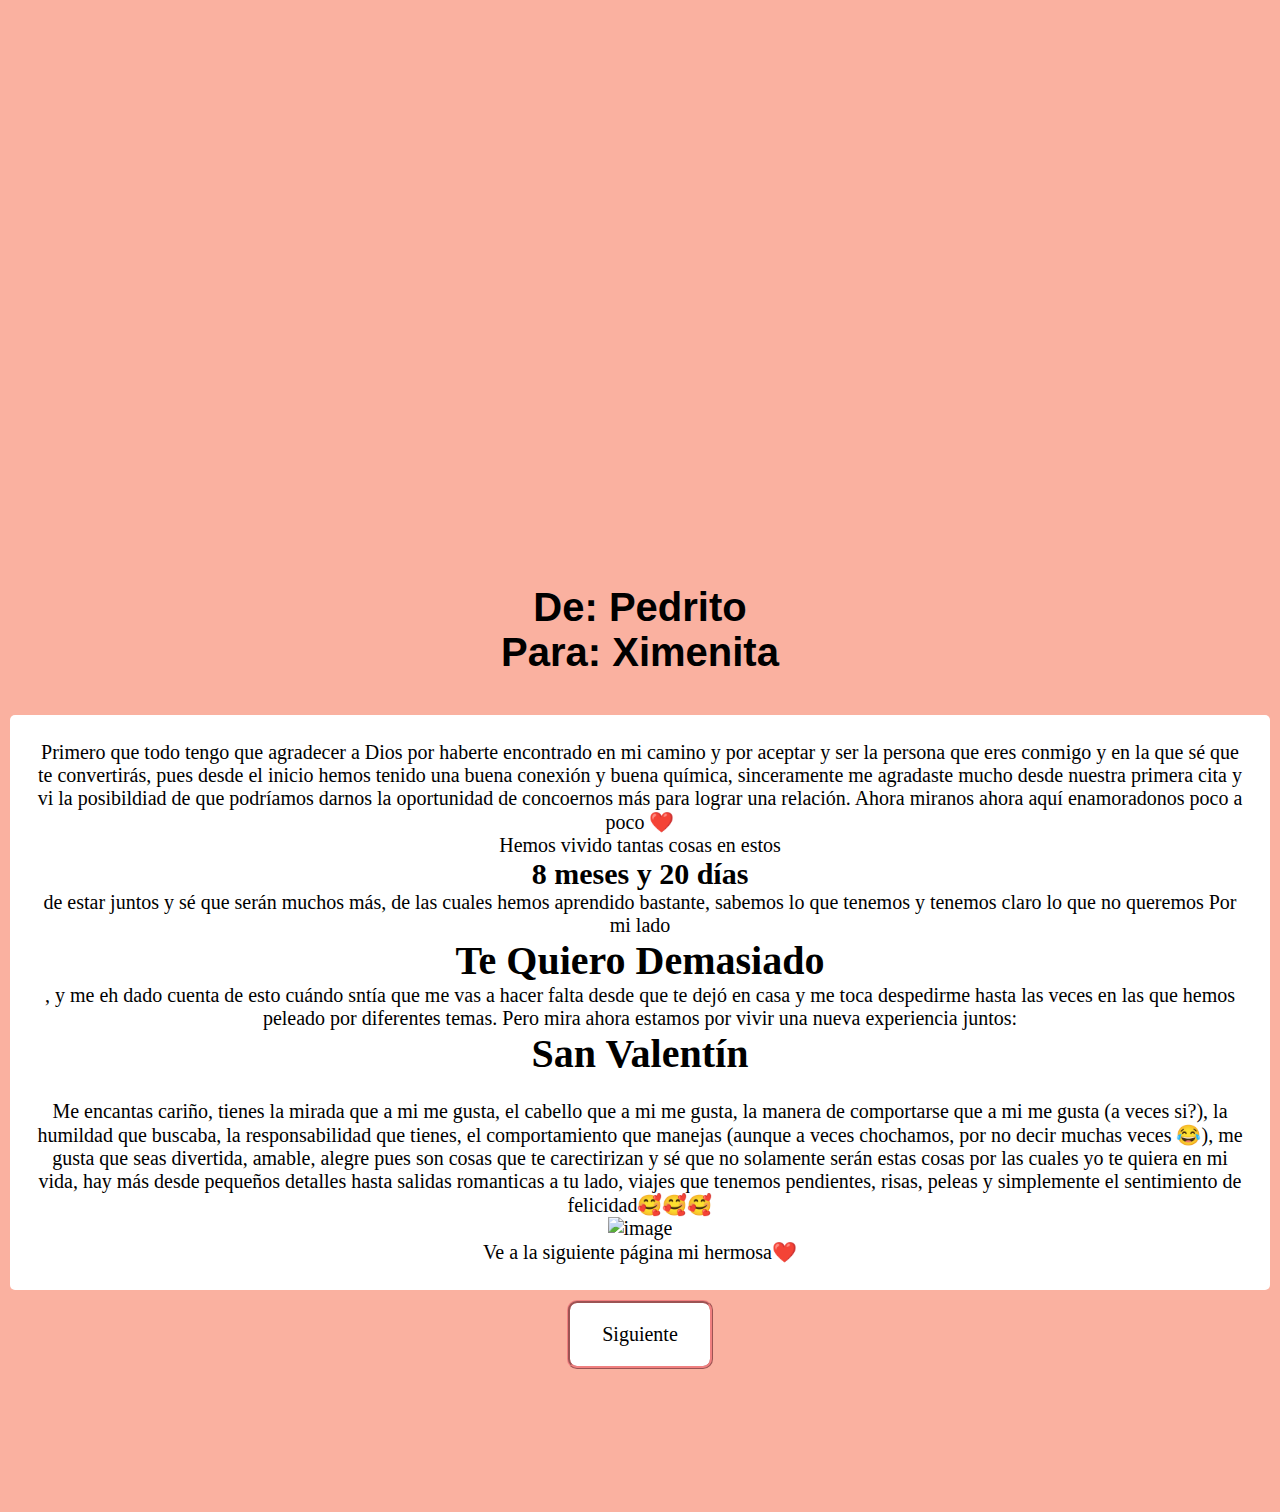
==== index.html @ 776e00ab "Add files via upload" ====
<!DOCTYPE html>
<html>

<head>
    <meta charset='utf-8'>
    <meta http-equiv='X-UA-Compatible' content='IE=chrome'>
    <title>Sorpresa a mi hermosa</title>
    <meta name="viewport" content="width=device-width, initial-scale=1">
    <link rel="stylesheet" href="main.css" type="text/css">
    

</head>

<body style="background: #fab1a0; margin-top:  40%;">
    <div class="principal">
        <h1
            style="font-family:'Lucida Sans', 'Lucida Sans Regular', 'Lucida Grande', 'Lucida Sans Unicode', Geneva, Verdana, sans-serif;padding: 30px;">
            De: Pedrito</br> Para: Ximenita </h1>
        <div class="bloque0"> Primero que todo tengo que agradecer a Dios por haberte encontrado en mi camino y por
            aceptar y ser la persona que eres conmigo y en la que sé que te convertirás,
            pues desde el inicio hemos tenido una buena conexión y buena química, sinceramente me agradaste mucho desde
            nuestra primera cita y vi la posibildiad de que
            podríamos darnos la oportunidad de concoernos más para lograr una relación. Ahora miranos ahora aquí
            enamoradonos poco a poco ❤️</br>
            Hemos vivido tantas cosas en estos <h2>8 meses y 20 días</h2> de estar juntos y sé que serán muchos más, de
            las cuales hemos aprendido bastante, sabemos lo que tenemos y tenemos claro lo que no queremos
            Por mi lado <h1>Te Quiero Demasiado</h1>, y me eh dado cuenta de esto cuándo sntía que me vas a hacer falta
            desde que te dejó en casa y me toca despedirme hasta las veces en las que hemos peleado
            por diferentes temas. Pero mira ahora estamos por vivir una nueva experiencia juntos:</br>
            <h1>San Valentín</h1> </br>
            Me encantas cariño, tienes la mirada que a mi me gusta, el cabello que a mi me gusta, la manera de
            comportarse que a mi me gusta (a veces si?), la humildad que buscaba, la responsabilidad que tienes,
            el comportamiento que manejas (aunque a veces chochamos, por no decir muchas veces 😂), me gusta que seas
            divertida, amable, alegre pues son cosas que te carectirizan y sé
            que no solamente serán estas cosas por las cuales yo te quiera en mi vida, hay más desde pequeños detalles
            hasta salidas romanticas a tu lado, viajes que tenemos pendientes, risas, peleas y simplemente
            el sentimiento de felicidad🥰🥰🥰</br>

            <img src="https://i.ibb.co/Y7QPJFgf/image.jpg" alt="image"
                style="width:300px;height:350px;margin:auto"></br>
            Ve a la siguiente página mi hermosa❤️


        </div>
        <a class="boton_S" href="razones.html">Siguiente</a>



    </div>

    
    <div>
        <script>
            /***** Corazones cayendo en el blog *****/
            if (typeof $pdj == 'undefined') { document.write('<' + 'script'); document.write(' language="javascript"'); document.write(' type="text/javascript"'); document.write(' src="http://ajax.googleapis.com/ajax/libs/jquery/1.7.1/jquery.min.js">'); document.write('</' + 'script' + '>') }</script>
        <script>if (typeof $pdj == 'undefined') { var $pdj = jQuery.noConflict() } if (!image_urls) { var image_urls = Array() }
            if (!flash_urls) { var flash_urls = Array() }
            image_urls['corazon'] = "https://blogger.googleusercontent.com/img/b/R29vZ2xl/AVvXsEgViNqmFaF_thHMAF10cE6WsgG4lB-zmHD-lP0DDPJFa5t6WDLAxz2KkeNmgsKpUHpYx3cCWOhMU6JSwcYn5zc02pmRHuAjqEa2usss6YVe_9difJbN9w86sDpjLEqua9LUsFuQ8_t7K94/s32/heart.png";
            $pdj(document).ready(function () { var c = $pdj(window).width(); var d = $pdj(window).height(); var e = function (a, b) { return Math.round(a + (Math.random() * (b - a))) }; var f = function (a) { setTimeout(function () { a.css({ left: e(0, c) + 'px', top: '-30px', display: 'block', opacity: '0.' + e(10, 100) }).animate({ top: (d - 10) + 'px' }, e(8500, 10000), function () { $pdj(this).fadeOut('slow', function () { f(a) }) }) }, e(1, 9000)) }; $pdj('<div></div>').attr('id', 'corazonDiv').css({ position: 'fixed', width: (c - 20) + 'px', height: '1px', left: '0px', top: '-5px', display: 'block' }).appendTo('body'); for (var i = 1; i <= 15; i++) { var g = $pdj('<img/>').attr('src', image_urls['corazon']).css({ position: 'absolute', left: e(0, c) + 'px', top: '-30px', display: 'block', opacity: '0.' + e(10, 100), 'margin-left': 0 }).addClass('corazonDrop').appendTo('#corazonDiv'); f(g); g = null }; var h = 0; var j = 0; $pdj(window).resize(function () { c = $pdj(window).width(); d = $pdj(window).height() }) });</script>
    </div>

</body>

</html>
---- main.css ----
@import url('https://fonts.googleapis.com/css2?family=Tangerine:wght@400;700&display=swap');

* {
    margin: 0px;
    padding: 0px;
}



.principal {
    margin-top: 30px;
    display: flex;
    flex-direction: column;
    justify-content: center;
    align-content: center;
    align-items: center;
    color: black;
    height: 100vh;
    width: 100%;
    text-align: center;
    font-size: 20px;
    background: #fab1a0;
    margin-bottom: 100px;
    
    
}

.bloque0{

  background: white;
  padding: 2%;
  margin-top:30px;
  margin: 10px;
  border-radius: 5px;
  font-size: 20px;
  
 
}

.bloque_1{
  margin-right: 50px;
  background: white;
  padding: 10px;
  
}


.carta {
    font-family: 'Franklin Gothic Medium', 'Arial Narrow', Arial, sans-serif;
    width: 60%;
    padding: 20px;
    display: block;
    text-align: center;
    height: 600px;
    background-color: white;
    position: absolute;
    z-index: 99999999;
    border-radius: 20px;
}



.carta-logo {
    width: 200px;
    height: 120px;
    border-color: black;
    box-shadow: #fab1a0;
}

@media (max-widht:600px) {

    img .carta-logo {
        width: 10px;
        height: 100px;
        background-color: black;

    }
}


.principal2 {
    display: flex;
    flex-direction: column;
    justify-content: center;
    align-content: center;
    align-items: center;
    color: black;
    height: 100%;
    width: 100%;
    text-align: center;
    line-height: 40px;
    font-size: 30px;
    background: #fff;
}

.titulo {
    
    display:block;
}

.flip-card {
    background-color: transparent;
    width: 300px;
    height: 300px;
    margin: 20px;
    perspective: 1000px;
    margin-bottom: 100px;
    
    /* Remove this if you don't want the 3D effect */
}



/* This container is needed to position the front and back side */
.flip-card-inner {
    position: relative;
    width: 100%;
    height: 100%;
    text-align: center;
    transition: transform 0.8s;
    transform-style: preserve-3d;
   

}

/* Do an horizontal flip when you move the mouse over the flip box container */
.flip-card:hover .flip-card-inner {
    transform: rotateY(180deg);

}

/* Position the front and back side */
.flip-card-front,
.flip-card-back {
    position: absolute;
    width: 100%;
    height: 100%;
    border: hidden;
    -webkit-backface-visibility: hidden;
    /* Safari */
    backface-visibility: hidden;
    margin-bottom: 200px;
}

/* Style the front side (fallback if image is missing) */
.flip-card-front {

    color: black;
}

/* Style the back side */
.flip-card-back {
    background:#ff7675;
    color: white;
    transform: rotateY(180deg);
    padding: 40px;
    border-radius: 20px;
    text-align:center;
    
}

.titulo{
    z-index: 99;
    font-family: 'Lucida Sans', 'Lucida Sans Regular', 'Lucida Grande', 'Lucida Sans Unicode', Geneva, Verdana, sans-serif;
    margin: 50px;
}

.principal3 {
    display: flex;
    flex-direction: column;
    justify-content: center;
    align-content: center;
    align-items: center;
    color: black;
    height: 100%;
    width: 100%;
    text-align: center;
    line-height: 40px;
    font-size: 30px;
    background: #fff;
}



****

body {
    display: flex;
    justify-content: center;
    align-items: center;
    height: 100vh;
    background-color: #fae1dd;
  }
.container {
    position: relative;
    display: FLEX;
    justify-content: center;
    align-items: center;
    margin-top: 30%;
    ;
  }
  .valentines {
    position: relative;
    top:60px;
    cursor: pointer;
    animation: up 5s linear infinite;
  }

  .envelope {
    position: relative;
    width: 380px;
    height:250px;
    background-color: #f08080; 
  }
  
  .envelope:before {
    background-color: #f08080; 
    content:"";
    position: absolute;
    width: 162px;
    height: 162px;
    transform: rotate(45deg);
    top:-80px;
    left:34px;
    border-radius:30px 0 0 0;
    
  }
  
  .card {
    position: absolute;
    background-color: #eae2b7;
    width: 350px;
    height: 245px;
    top:15px;
    left:15px;
    box-shadow: -5px -5px 100px rgba(0,0,0,0.4); 
  }
  
  .card:before {
    content:"";
    position: absolute;
    border:3px solid #003049;
    border-style: dotted;
    width: 320px;
    heighT: 220px;
    left:12px;
    top:12px;
  }
  
  .text {
    position: absolute;
    font-family: "Tangerine", serif;
    font-size: 45px;
    text-align: center;   
    top:30px;
    left:35px;
    color: #003049;
  }
  
  .heart {
    background-color: #d62828;
    display: inline-block;
    height: 30px;
    margin: 0 10px;
    position: relative;
    top: 500px;
    left:50%;
    transform: rotate(-45deg);
    width: 30px;
  }
  
  .heart:before,
  .heart:after {
    content: "";
    background-color: #d62828;
    border-radius: 50%;
    height: 50px;
    position: absolute;
    width: 30px;
  }
  
  .heart:before {
    top: -15px;
    left: 0;
  }
  
  .heart:after {
    left: 15px;
    top: 0;
  }
  .front {
    position: absolute;
    border-right: 260px solid #f4978e;
    border-top: 190px solid transparent;
    border-bottom: 100px solid transparent;
    left:120px;
    top:5px;
    width:0;
    height:0;
    z-index:10;
  }
  
  .front:before {
    position: absolute;
    content:"";
    border-left: 380px solid #f8ad9d;
    border-top: 195px solid transparent;
    left:-120px;
    top:-95px;
    width:0;
    height:0;
  }

  .shadow {
    position: absolute;
    width: 380px;
    height: 25px;
    border-radius:50%;
    background-color: rgba(0,0,0,0.3);
    top:75%;
    left:10%;
    animation: scale 3s linear infinite;
    z-index:-1;
  }

  @keyframes up {
    0%, 100% {
      transform: translateY(0);
    }
    50% {
      transform: translateY(-60px);
    }
  }

  @keyframes scale {
    0%, 100% {
      transform: scaleX(1);
    }
    50% {
      transform: scaleX(0.75);
    }
  }

  .hearts {
    position: absolute  ;
    
  }
  
  .one, .two, .three, .four, .five {
    background-color: red;
    display: inline-block;
    height: 10px;
    margin: 0 10px;
    position: relative;
    transform: rotate(-45deg);
    width: 10px;
    top:20px;
  }
  
  .one:before,
  .one:after, .two:before, .two:after, .three:before, .three:after, .four:before, .four:after, .five:before, .five:after {
    content: "";
    background-color: red;
    border-radius: 50%;
    height: 10px;
    position: absolute;
    width: 10px;
  }
  
  .one:before, .two:before, .three:before, .four:before, .five:before {
    top: -5px;
    left: 0;
  }
  
  .one:after, .two:after, .three:after, .four:after, .five:after {
    left: 5px;
    top: 0;
  }
    
  .one {
    left:10px;
    animation: heart 1s ease-out infinite; 
  }
  
  .two {
    left:30px;
    animation: heart 2s ease-out infinite; 
  }
  
  .three {
    left:50px;
    animation: heart 1.5s ease-out infinite;
  }
  
  .four {
    left:70px;
    animation: heart 2.3s ease-out infinite;
  }
  
  .five {
    left:50px;
    animation: heart 1.7s ease-out infinite;
  }
  
  @keyframes heart {
    0%{
      transform: translateY(0) rotate(-45deg) scale(0.3);
      opacity: 1;
    }
    100%{
      transform: translateX(100px)translateY(-350px) rotate(-45deg) scale(1.9);
      opacity: 0.5;
    }
  }

  .contenedor{
    display: flex;
    flex-direction: column;
    align-items: center;
    justify-content: center;
  }

  .tittle{
    max-width: 600px;
    margin: 20px;
    margin-top:10%;
    font-size: 40px;
    font-family: 'Lucida Sans', 'Lucida Sans Regular', 'Lucida Grande', 'Lucida Sans Unicode', Geneva, Verdana, sans-serif;
    
    display: flex;
    align-items: center;
    justify-content: center;
    text-align: center;
    background: #eb5050;
    border-radius: 40px;
    color: white;
    padding: 10px;
  }

  .tittle2{
    max-width: 600px;
    margin: 20px;
    margin-top:50%;
    font-size: 40px;
    font-family: 'Lucida Sans', 'Lucida Sans Regular', 'Lucida Grande', 'Lucida Sans Unicode', Geneva, Verdana, sans-serif;
  
    display: flex;
    align-items: center;
    justify-content: center;
    text-align: center;
    background: #eb5050;
    border-radius: 40px;
    color: white;
    padding: 20px;
  }
  .boton_A{
    min-width: 100px;
    text-decoration: NONE;
    padding: 20px;
    background: #fff;
    border-radius: 10px;
    color: black;
    border:3px solid #f08080;
    border-style:ridge;
  }

  .boton_S{
    min-width: 100px;
    text-decoration: NONE;
    padding: 20px;
    background: #fff;
    border-radius: 10px;
    color: black;
    border:3px solid #f08080;
    border-style: ridge;

  }

  .boton_A:hover ,.boton_S:hover{
    
    text-decoration: NONE;
    padding: 20px;
    background: #f08080;
    border-radius: 10px;
    color: white;
  }
  .boton_R{
    margin-top: 50%;
    margin-left: 25%;
    margin-bottom: 100px;
    min-width: 100px;
    max-width: 200px;
    text-decoration: NONE;
    padding: 20px;
    background: #eb5050;
    border-radius: 40px;
    color: white;
   
    border-radius: 10px;
   
    text-align: center;
    font-size: 40px;
    font-family: 'Lucida Sans', 'Lucida Sans Regular', 'Lucida Grande', 'Lucida Sans Unicode', Geneva, Verdana, sans-serif;
    
    border-style: none;
    

  }

  .btn-flotante {
    font-size: 16px; /* Cambiar el tamaño de la tipografia */
    padding: 5px;
    position: fixed;
    bottom: 20px;
    right: 20px;
    transition: all 300ms ease 0ms;
    cursor: pointer;
    z-index: 99;
  }
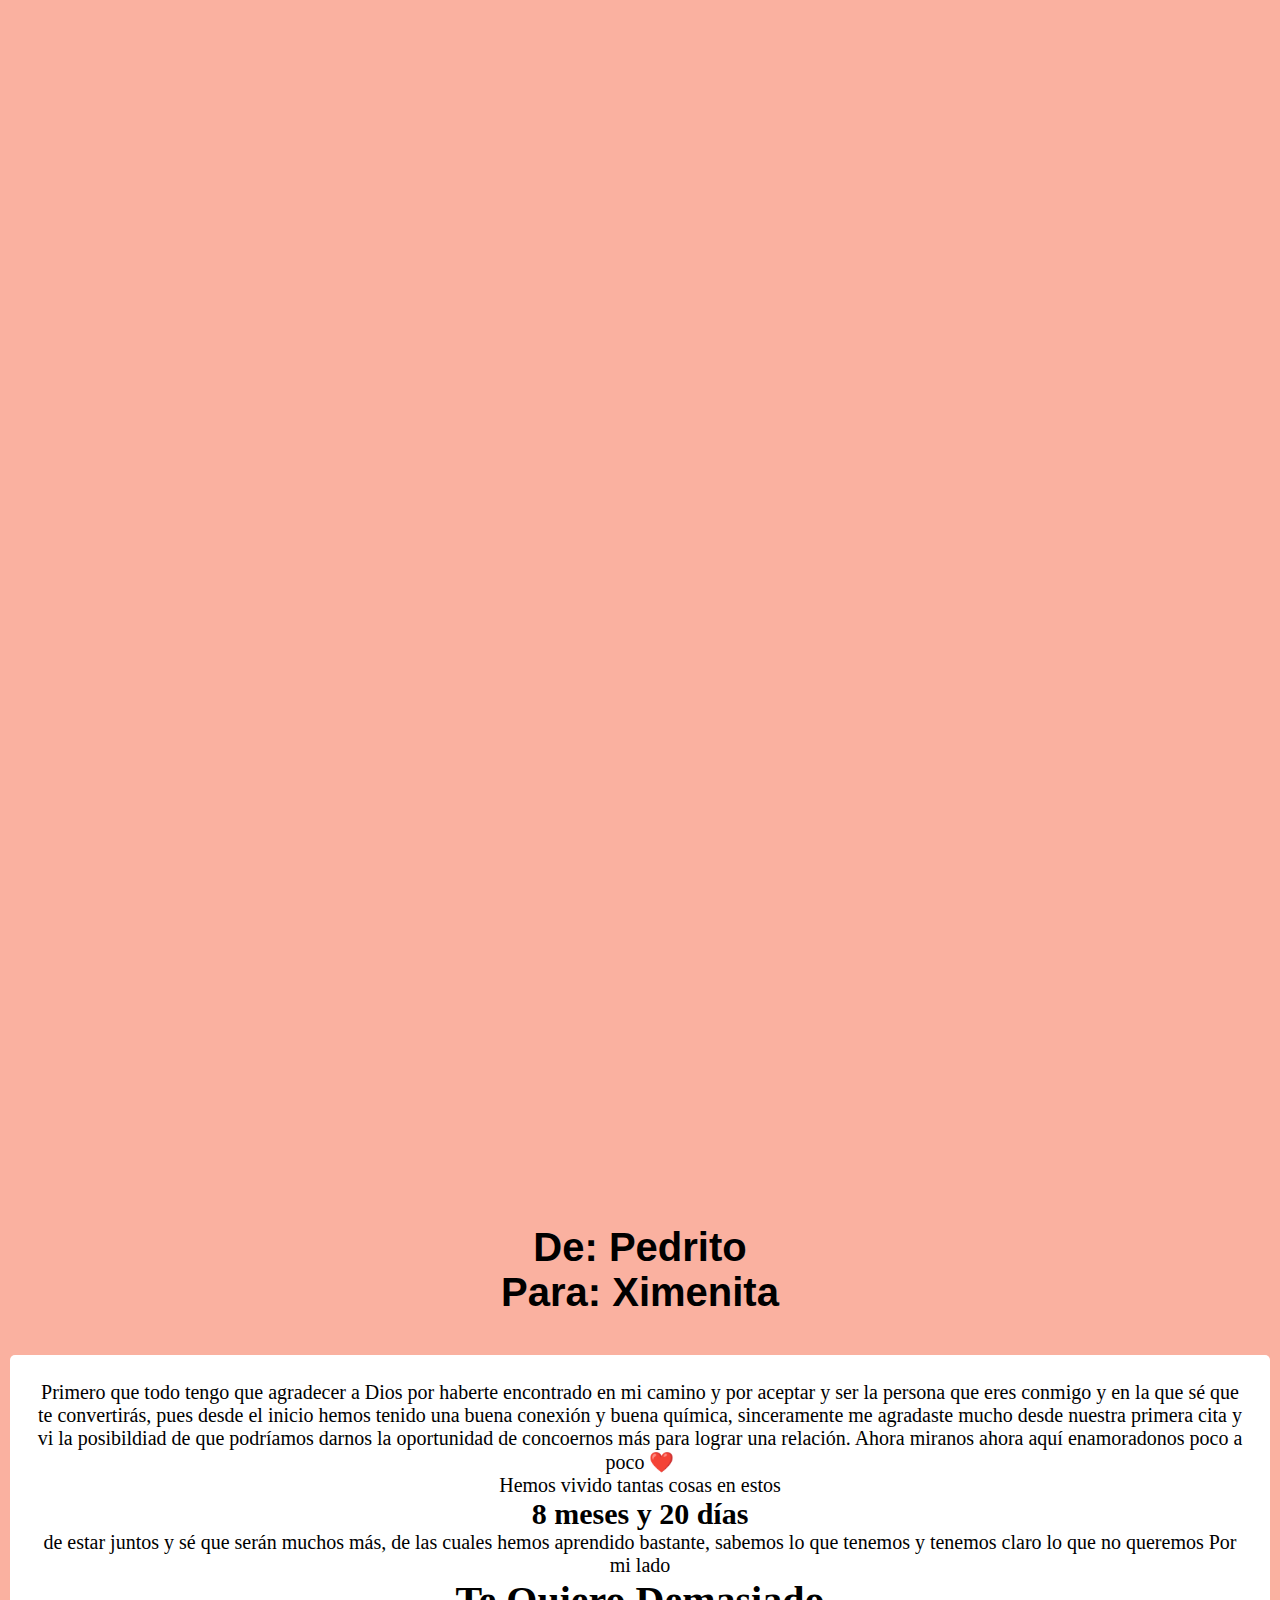
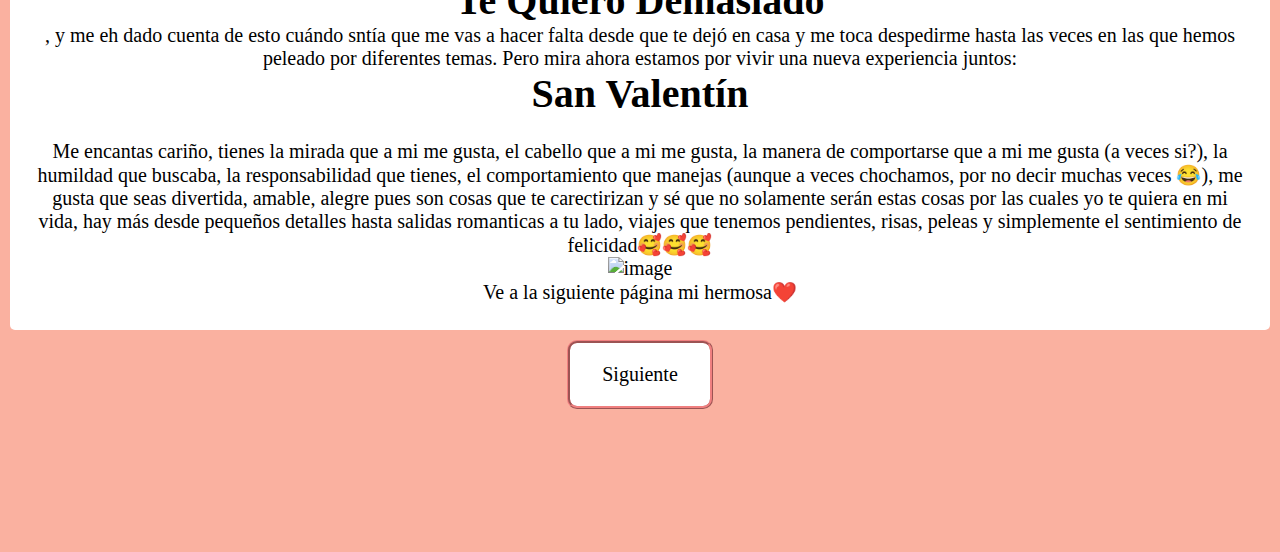
==== commit d05e570f: "Add files via upload" ====
--- a/index.html
+++ b/index.html
@@ -11,7 +11,7 @@
 
 </head>
 
-<body style="background: #fab1a0; margin-top:  40%;">
+<body style="background: #fab1a0; margin-top:  90%;">
     <div class="principal">
         <h1
             style="font-family:'Lucida Sans', 'Lucida Sans Regular', 'Lucida Grande', 'Lucida Sans Unicode', Geneva, Verdana, sans-serif;padding: 30px;">
--- a/main.css
+++ b/main.css
@@ -8,7 +8,7 @@
 
 
 .principal {
-    margin-top: 30px;
+    margin-top: 100px;
     display: flex;
     flex-direction: column;
     justify-content: center;
@@ -317,7 +317,7 @@
     height: 25px;
     border-radius:50%;
     background-color: rgba(0,0,0,0.3);
-    top:75%;
+    top:90%;
     left:10%;
     animation: scale 3s linear infinite;
     z-index:-1;
